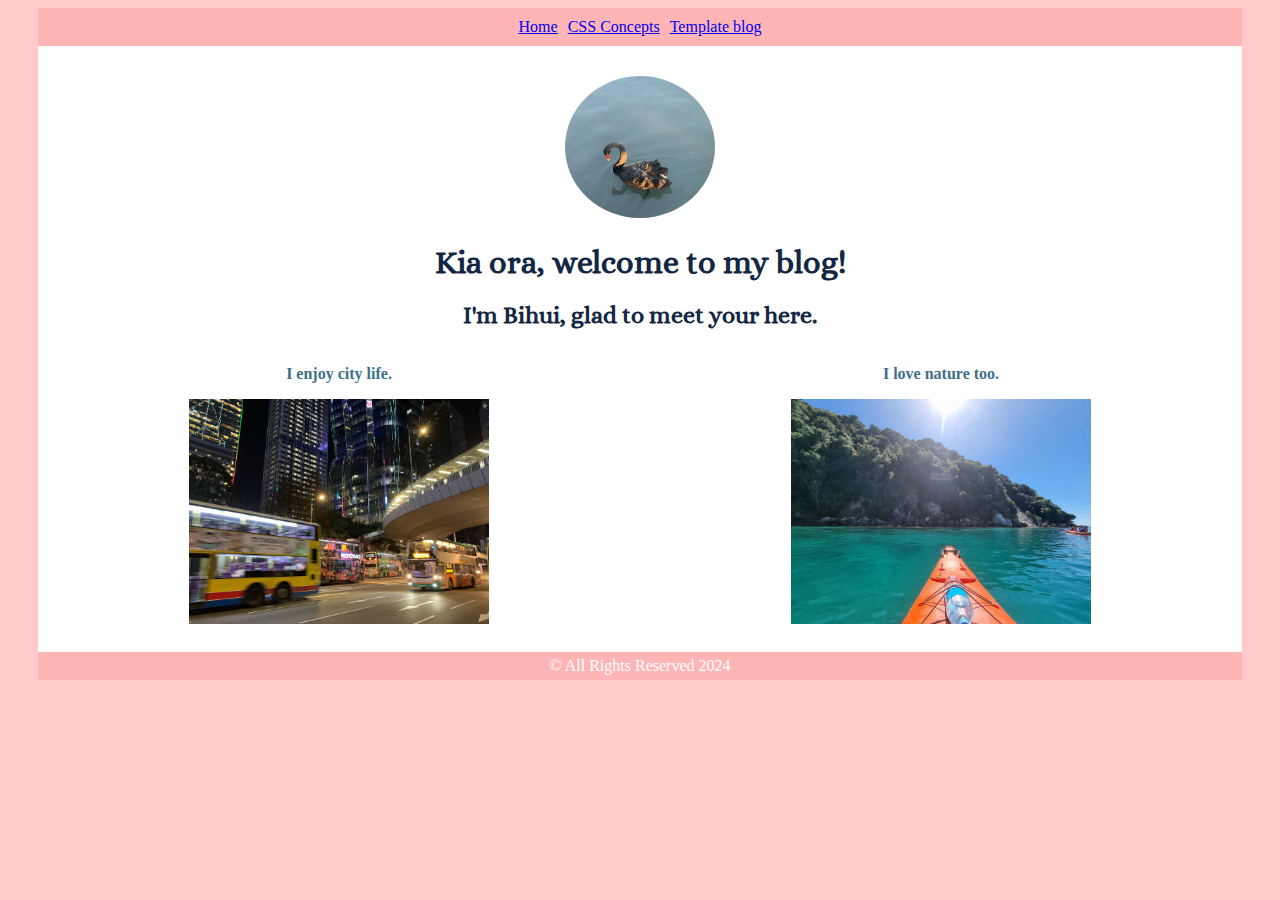
==== index.html @ e3b2c126 "add footer to all the html/css and linked all the html" ====
<!DOCTYPE html>
<html lang="en">
  <head>
    <meta charset="UTF-8" />
    <meta name="viewport" content="width=device-width, initial-scale=1.0" />
    <title>My blog</title>
    <link rel="preconnect" href="https://fonts.googleapis.com" />
    <link rel="preconnect" href="https://fonts.gstatic.com" crossorigin />
    <link
      href="https://fonts.googleapis.com/css2?family=Alice&family=Montserrat:ital,wght@0,100..900;1,100..900&display=swap"
      rel="stylesheet"
    />
    <link href="./styles/main.css" rel="stylesheet" type="text/css" />
  </head>
  <body>
    <header class="header">
      <nav class="nav navbar">
        <div class="nav navdiv">
          <a href="./index.html">Home</a>
          <a href="./html-css.html">CSS Concepts</a>
          <a href="./blog/te-houtaewa-template.html">Template blog</a>
        </div>
      </nav>
    </header>

    <main>
      <div class="container">
        <div class="item item-1">
          <img
            class="image profile-image"
            src="./images/black-swan.jpg"
            alt="a black swan"
          />
          <h1>Kia ora, welcome to my blog!</h1>
          <h2>I'm Bihui, glad to meet your here.</h2>
        </div>
        <div class="item item-2">
          <p>I enjoy city life.</p>
          <img
            class="image item-image"
            src="./images/hk-street.jpg"
            alt="city street"
          />
        </div>
        <div class="item item-3">
          <p>I love nature too.</p>
          <img
            class="image item-image"
            src="./images/kayake.jpg"
            alt="a kayake in the sea"
          />
        </div>
      </div>
    </main>

    <footer>© All Rights Reserved 2024</footer>
  </body>
</html>
---- styles/main.css ----
html {
  background-color: #ffcbcb;
  margin: 0px 30px;
}

body {
  background-color: white;
  height: 100%vh;
}

.navdiv {
  /*position: fixed;*/
  background-color: #ffb5b5;
  overflow: hidden;
  display: flex;
  justify-content: center;
  column-gap: 10px;
  margin: 0;
  padding: 10px;
}

footer {
  display: flex;
  justify-content: center;
  padding: 5px;
  background-color: #ffb5b5;
  color: #fff;
}

.profile-image {
  width: 150px;
  height: auto;
  border-radius: 50%;
  text-align: center;
  margin-top: 30px;
}

.item-image {
  width: 300px;
  height: auto;
}

h1 {
  font-family: 'Alice', serif;
  /*font-weight: 400;*/
  font-style: normal;
  color: #132743;
}

h2 {
  font-family: 'Alice', serif;
  color: #132743;
}

p {
  color: #407088;
  font-weight: bold;
  font-size: 1rem;
}

@media (min-width: 680px) {
  .container {
    text-align: center;
    display: grid;
    grid-template-rows: 1fr 1fr;
    grid-template-columns: 1fr 1fr;
  }

  .item-1 {
    grid-row: 1 / 2;
    grid-column: 1 / 3;
  }

  .item-2 {
    grid-row: 2 / 3;
    grid-column: 1 / 2;
  }

  .item-3 {
    grid-row: 2 / 3;
    grid-column: 2 / 3;
  }
}

@media (max-width: 680px) {
  .container {
    text-align: center;
  }

  .item {
    display: inline-block;
    text-align: center;
  }

  .image {
    max-width: 100%;
    height: auto;
  }
}
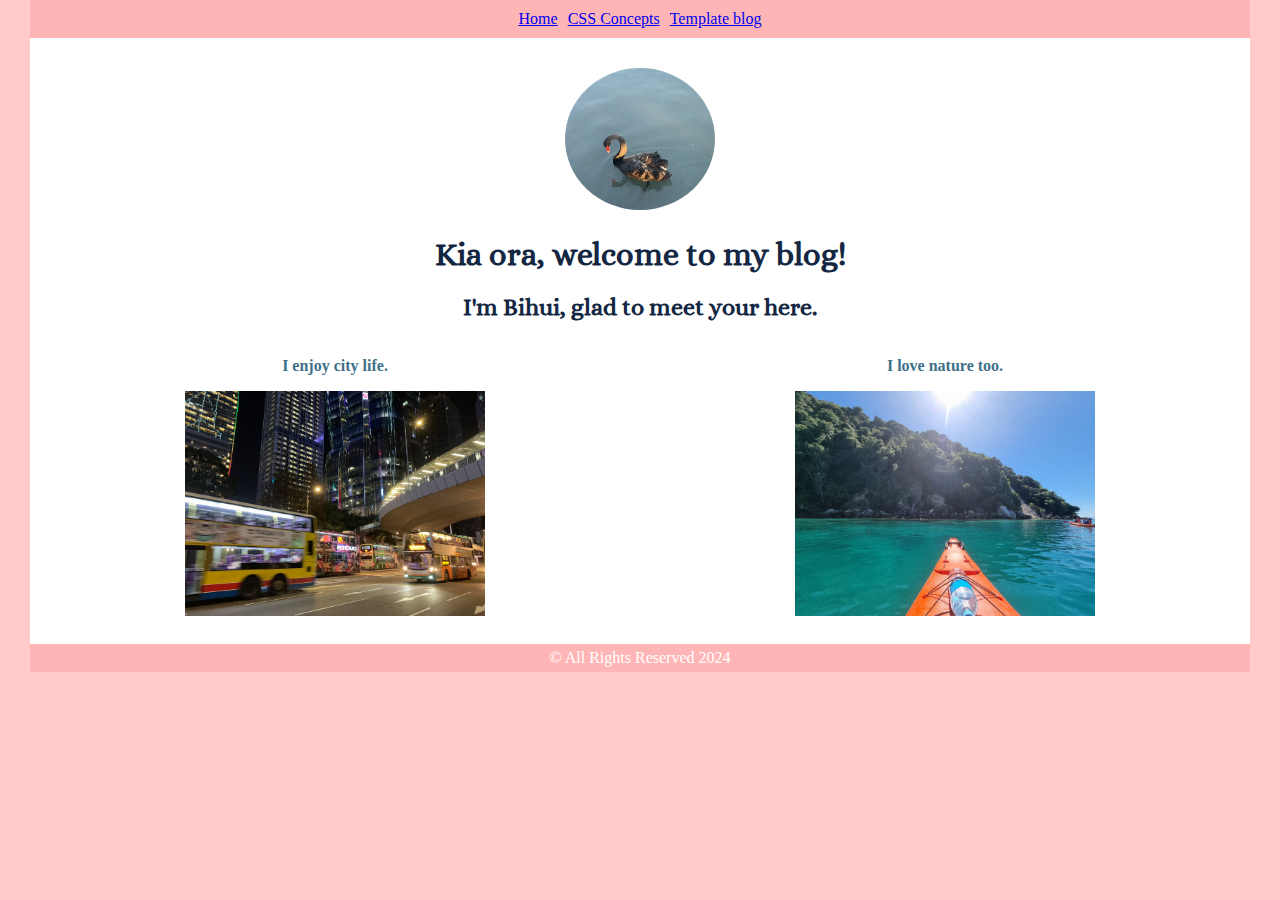
==== commit 759cdd9a: "change the href link in all html to from ' . ' to '/'" ====
--- a/index.html
+++ b/index.html
@@ -10,15 +10,15 @@
       href="https://fonts.googleapis.com/css2?family=Alice&family=Montserrat:ital,wght@0,100..900;1,100..900&display=swap"
       rel="stylesheet"
     />
-    <link href="./styles/main.css" rel="stylesheet" type="text/css" />
+    <link href="/styles/main.css" rel="stylesheet" type="text/css" />
   </head>
   <body>
     <header class="header">
       <nav class="nav navbar">
         <div class="nav navdiv">
-          <a href="./index.html">Home</a>
-          <a href="./html-css.html">CSS Concepts</a>
-          <a href="./blog/te-houtaewa-template.html">Template blog</a>
+          <a href="/index.html">Home</a>
+          <a href="/html-css.html">CSS Concepts</a>
+          <a href="/blog/te-houtaewa-template.html">Template blog</a>
         </div>
       </nav>
     </header>
--- a/styles/main.css
+++ b/styles/main.css
@@ -6,6 +6,8 @@
 body {
   background-color: white;
   height: 100%vh;
+  margin: 0;
+  padding: 0;
 }
 
 .navdiv {
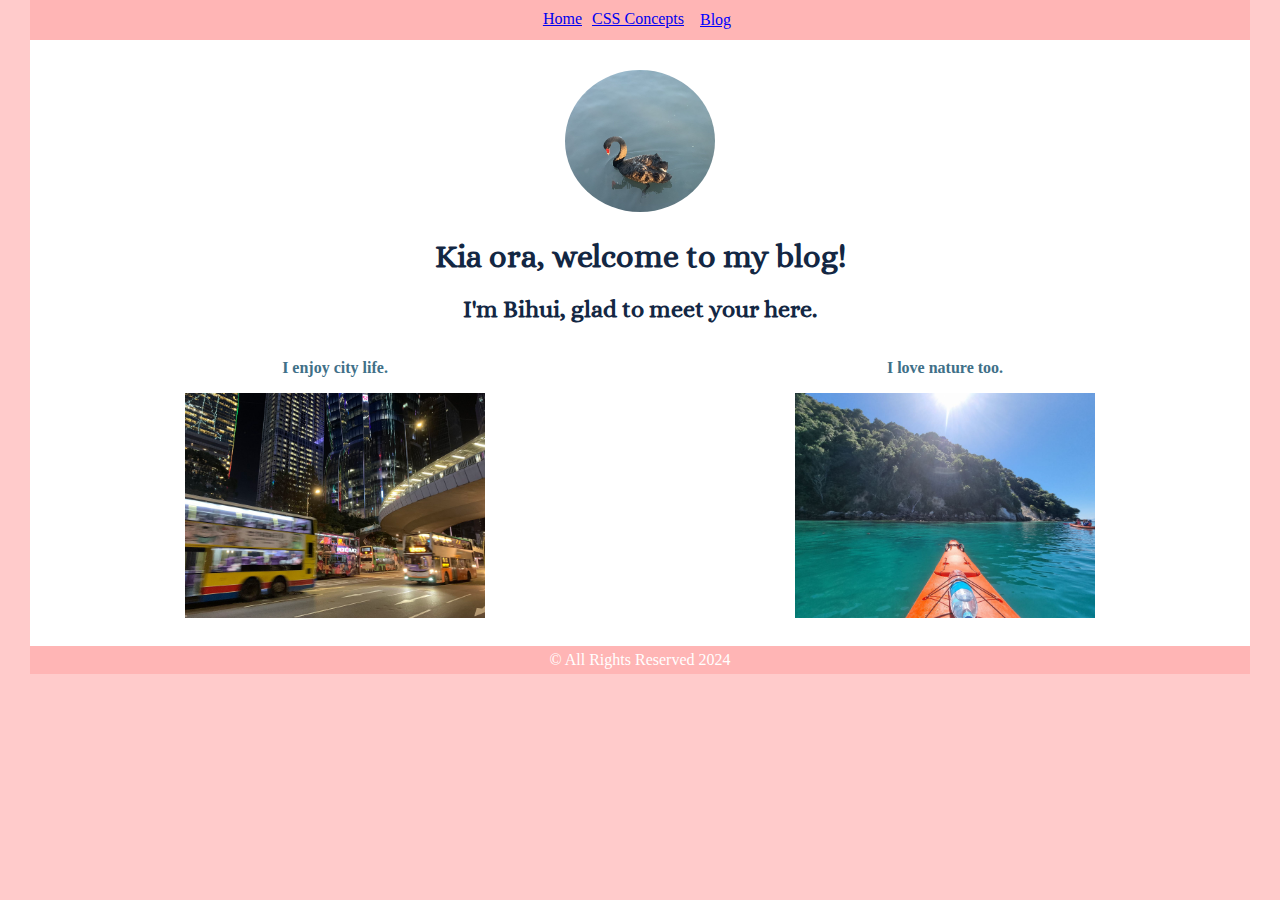
==== commit 9f5cbf71: "add dropdown button and update links in index.html" ====
--- a/index.html
+++ b/index.html
@@ -18,7 +18,14 @@
         <div class="nav navdiv">
           <a href="/index.html">Home</a>
           <a href="/html-css.html">CSS Concepts</a>
-          <a href="/blog/te-houtaewa-template.html">Template blog</a>
+          <div class="dropdown">
+            <button class="dropbtn"><u>Blog</u></button>
+            <div class="dropdown-content">
+              <a href="/blog/te-houtaewa-template.html">Template blog</a>
+              <a href="/blog/identity-values.html">Identity and Values</a>
+              <a href="/blog/learning-plan.html">Learning plan</a>
+            </div>
+          </div>
         </div>
       </nav>
     </header>
--- a/styles/main.css
+++ b/styles/main.css
@@ -19,6 +19,46 @@
   column-gap: 10px;
   margin: 0;
   padding: 10px;
+}
+
+/* style dropdown button */
+.dropdown .dropbtn {
+  border: none;
+  outline: none;
+  background-color: #ffb5b5;
+  font-family: inherit;
+  color: blue;
+  font-size: inherit;
+  margin: 0;
+}
+
+/* add background-color when nav bar links on horver */
+.navdiv a:hover,
+.dropdown:hover .dropbtn {
+  background-color: whitesmoke;
+}
+
+/* hide dropdown content by default*/
+.dropdown-content {
+  display: none;
+  position: absolute;
+  z-index: 1;
+}
+
+/* show the dropdown menu on hover */
+.dropdown:hover .dropdown-content {
+  display: block;
+}
+
+/* block display the link inside dropdown*/
+.dropdown-content a {
+  float: none;
+  display: block;
+}
+
+/* add background color to dropdown links on hover*/
+.dropdown-content a:hover {
+  background-color: #ddd;
 }
 
 footer {
@@ -44,7 +84,6 @@
 
 h1 {
   font-family: 'Alice', serif;
-  /*font-weight: 400;*/
   font-style: normal;
   color: #132743;
 }
@@ -60,6 +99,7 @@
   font-size: 1rem;
 }
 
+/* forming grid when screen width larger than 680px */
 @media (min-width: 680px) {
   .container {
     text-align: center;
@@ -84,6 +124,7 @@
   }
 }
 
+/* Forning inline-block when smaller than 680px */
 @media (max-width: 680px) {
   .container {
     text-align: center;
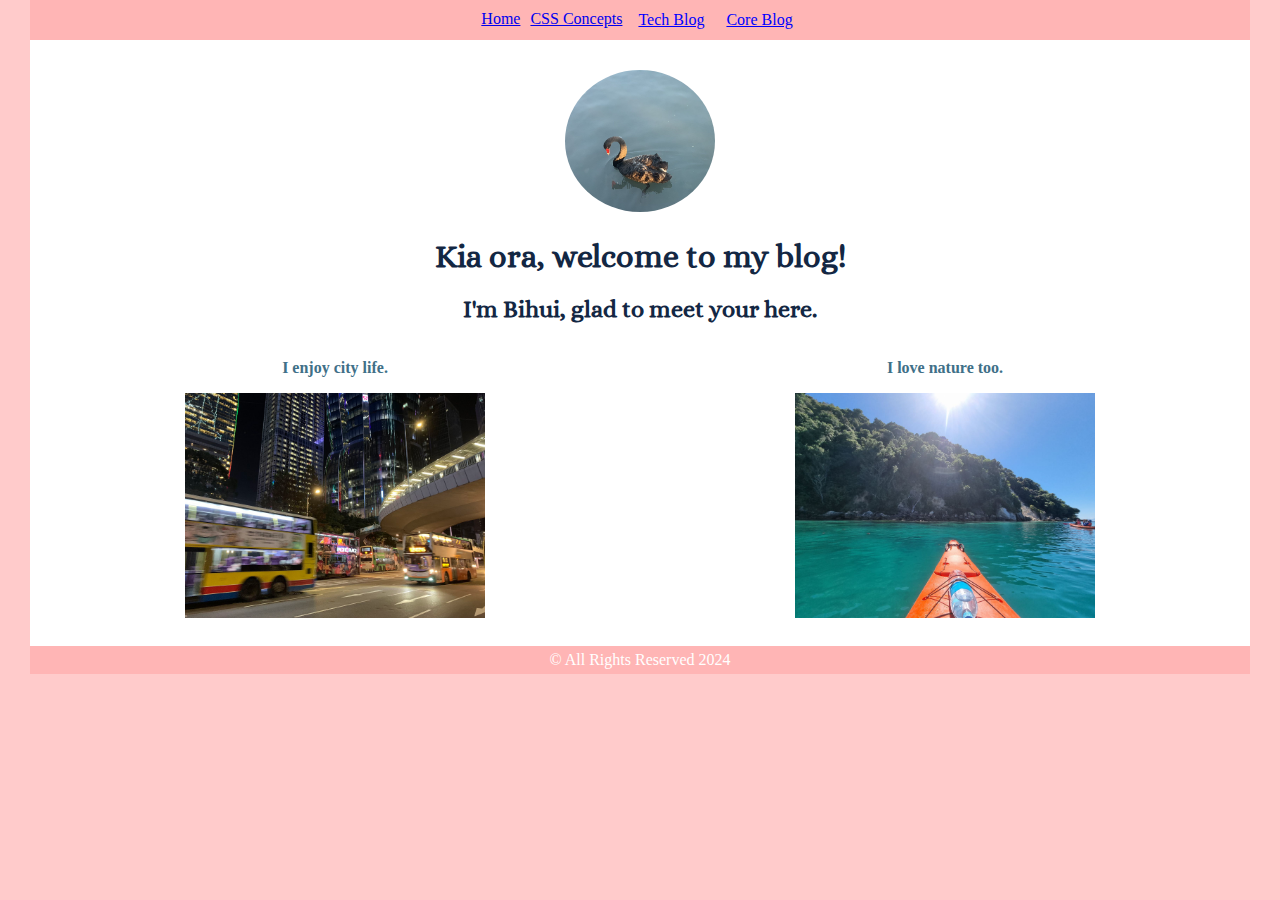
==== commit cb712a8c: "add another dropdown button and a few more links to all the html" ====
--- a/index.html
+++ b/index.html
@@ -19,11 +19,26 @@
           <a href="/index.html">Home</a>
           <a href="/html-css.html">CSS Concepts</a>
           <div class="dropdown">
-            <button class="dropbtn"><u>Blog</u></button>
+            <button class="dropbtn"><u>Tech Blog</u></button>
+            <div class="dropdown-content">
+              <a href="/blog/javascript-dom.html">JavaScript-DOM</a>
+              <a href="#">Tech blog 2 tbd</a>
+              <a href="#">Tech blog 3 tbd</a>
+              <a href="#">Tech blog 4 tbd</a>
+              <a href="#">Tech blog 5 tbd</a>
+            </div>
+          </div>
+          <div class="dropdown">
+            <button class="dropbtn"><u>Core Blog</u></button>
             <div class="dropdown-content">
               <a href="/blog/te-houtaewa-template.html">Template blog</a>
               <a href="/blog/identity-values.html">Identity and Values</a>
               <a href="/blog/learning-plan.html">Learning plan</a>
+              <a href="/blog/emotional-intelligence.html"
+                >Emotional Intelligence</a
+              >
+              <a href="#">Core blog tbd</a>
+              <a href="#">Core blog tbd</a>
             </div>
           </div>
         </div>
--- a/styles/main.css
+++ b/styles/main.css
@@ -10,6 +10,7 @@
   padding: 0;
 }
 
+/*I was hoping to change the style to make the nav bar to reach screen width but couldn't do it */
 .navdiv {
   /*position: fixed;*/
   background-color: #ffb5b5;
